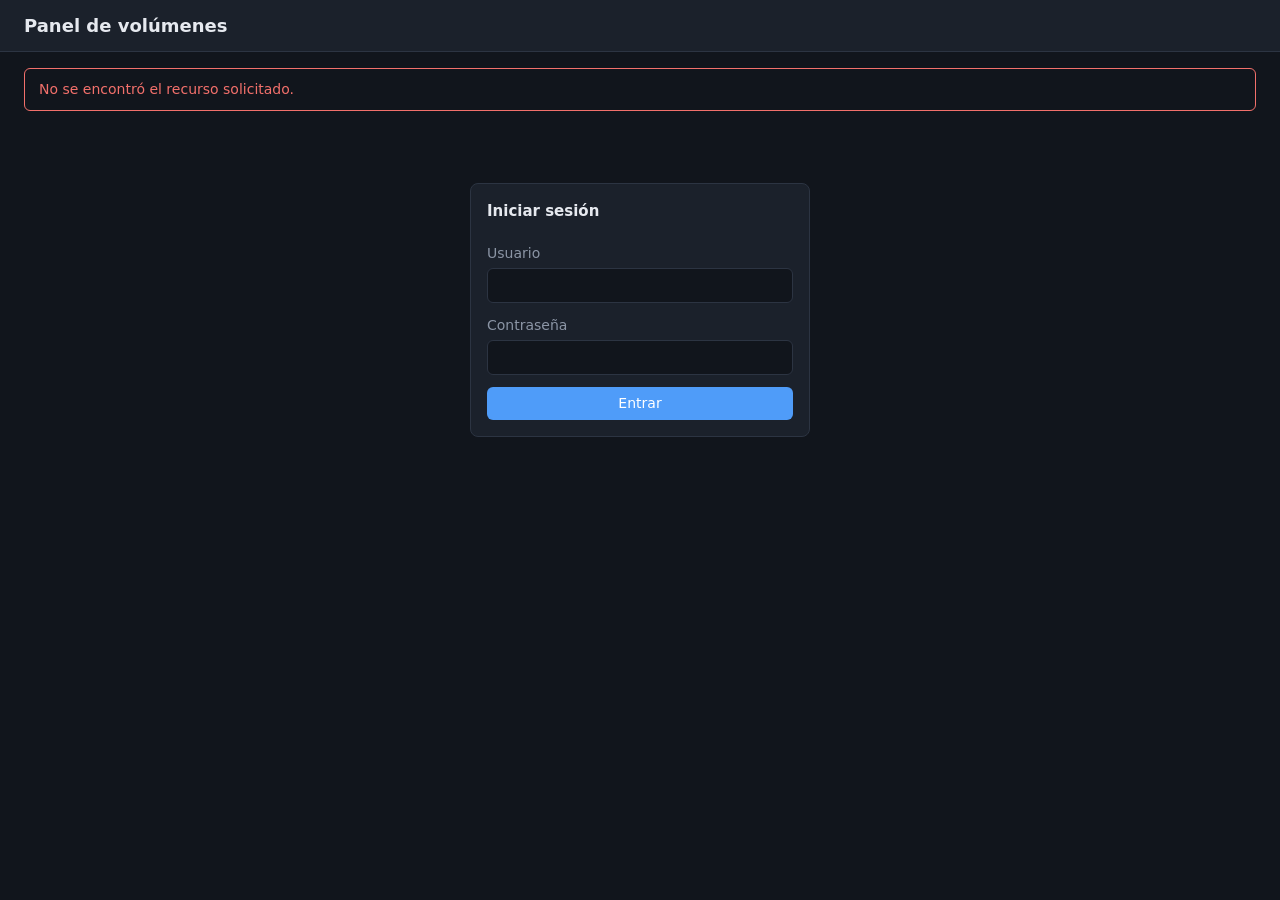
==== front/index.html @ 65292651 "feat: panel con inicio de sesión y lista de funciones" ====
<!doctype html>
<html lang="es">
<head>
  <meta charset="utf-8">
  <meta name="viewport" content="width=device-width, initial-scale=1">
  <title>Panel de volúmenes</title>
  <link rel="icon" href="data:,">
  <link rel="stylesheet" href="style.css">
</head>
<body>
  <header>
    <h1>Panel de volúmenes</h1>
    <span id="api-status" class="muted"></span>
  </header>

  <p class="error" data-testid="error-message" role="alert" hidden></p>

  <main id="app">
    <section id="login-section">
      <form id="login-form" class="card">
        <h2>Iniciar sesión</h2>
        <label>Usuario
          <input data-testid="login-username" name="username" autocomplete="username" required>
        </label>
        <label>Contraseña
          <input data-testid="login-password" name="password" type="password" autocomplete="current-password" required>
        </label>
        <button data-testid="login-submit" type="submit">Entrar</button>
      </form>
    </section>

    <section id="panel" hidden>
      <aside class="card">
        <div class="row">
          <h2>Funciones</h2>
          <button id="logout" type="button" class="secondary">Salir</button>
        </div>
        <div data-testid="function-list" class="function-list"></div>
      </aside>

      <div id="detail">
        <p id="select-hint" class="muted">Selecciona una función para ver sus resultados.</p>
        <section id="function-info" class="card" hidden>
          <h2 id="function-name"></h2>
          <dl id="function-fields"></dl>
        </section>
      </div>
    </section>
  </main>

  <script src="config.js"></script>
  <script type="module" src="app.js"></script>
</body>
</html>
---- front/style.css ----
:root {
  --bg: #11151c;
  --panel: #1b212b;
  --text: #e6e9ef;
  --muted: #8b95a5;
  --accent: #4f9cf9;
  --error: #f2706b;
  --border: #2c3442;
}

* { box-sizing: border-box; }

body {
  margin: 0;
  min-height: 100vh;
  font: 14px/1.5 system-ui, sans-serif;
  background: var(--bg);
  color: var(--text);
}

header {
  display: flex;
  align-items: baseline;
  gap: 16px;
  padding: 12px 24px;
  background: var(--panel);
  border-bottom: 1px solid var(--border);
}

h1 { font-size: 18px; margin: 0; }
h2 { font-size: 15px; margin: 0 0 8px; }

main { padding: 24px; }

.muted { color: var(--muted); }

.error {
  margin: 16px 24px 0;
  padding: 10px 14px;
  border: 1px solid var(--error);
  border-radius: 6px;
  color: var(--error);
}

.error[hidden] { display: none; }

input, button {
  font: inherit;
  padding: 6px 10px;
  border-radius: 6px;
  border: 1px solid var(--border);
  background: var(--bg);
  color: var(--text);
}

button {
  background: var(--accent);
  border: none;
  color: #fff;
  cursor: pointer;
}

button:disabled { opacity: 0.6; cursor: wait; }

.card {
  padding: 16px;
  background: var(--panel);
  border: 1px solid var(--border);
  border-radius: 8px;
}

.row { display: flex; align-items: center; justify-content: space-between; gap: 8px; }

[hidden] { display: none !important; }

#login-form {
  display: flex;
  flex-direction: column;
  gap: 12px;
  max-width: 340px;
  margin: 48px auto;
}

label { display: flex; flex-direction: column; gap: 4px; color: var(--muted); }

button.secondary { background: transparent; border: 1px solid var(--border); color: var(--muted); }

#panel { display: grid; grid-template-columns: 260px 1fr; gap: 24px; align-items: start; }

.function-list { display: flex; flex-direction: column; gap: 6px; margin-top: 8px; }

.function-list button { text-align: left; background: var(--bg); border: 1px solid var(--border); }

.function-list button[aria-pressed="true"] { border-color: var(--accent); background: #1d2b42; }

dl { display: grid; grid-template-columns: auto 1fr; gap: 4px 12px; margin: 0; }

dt { color: var(--muted); }

dd { margin: 0; font-family: ui-monospace, monospace; word-break: break-all; }

@media (max-width: 720px) { #panel { grid-template-columns: 1fr; } }
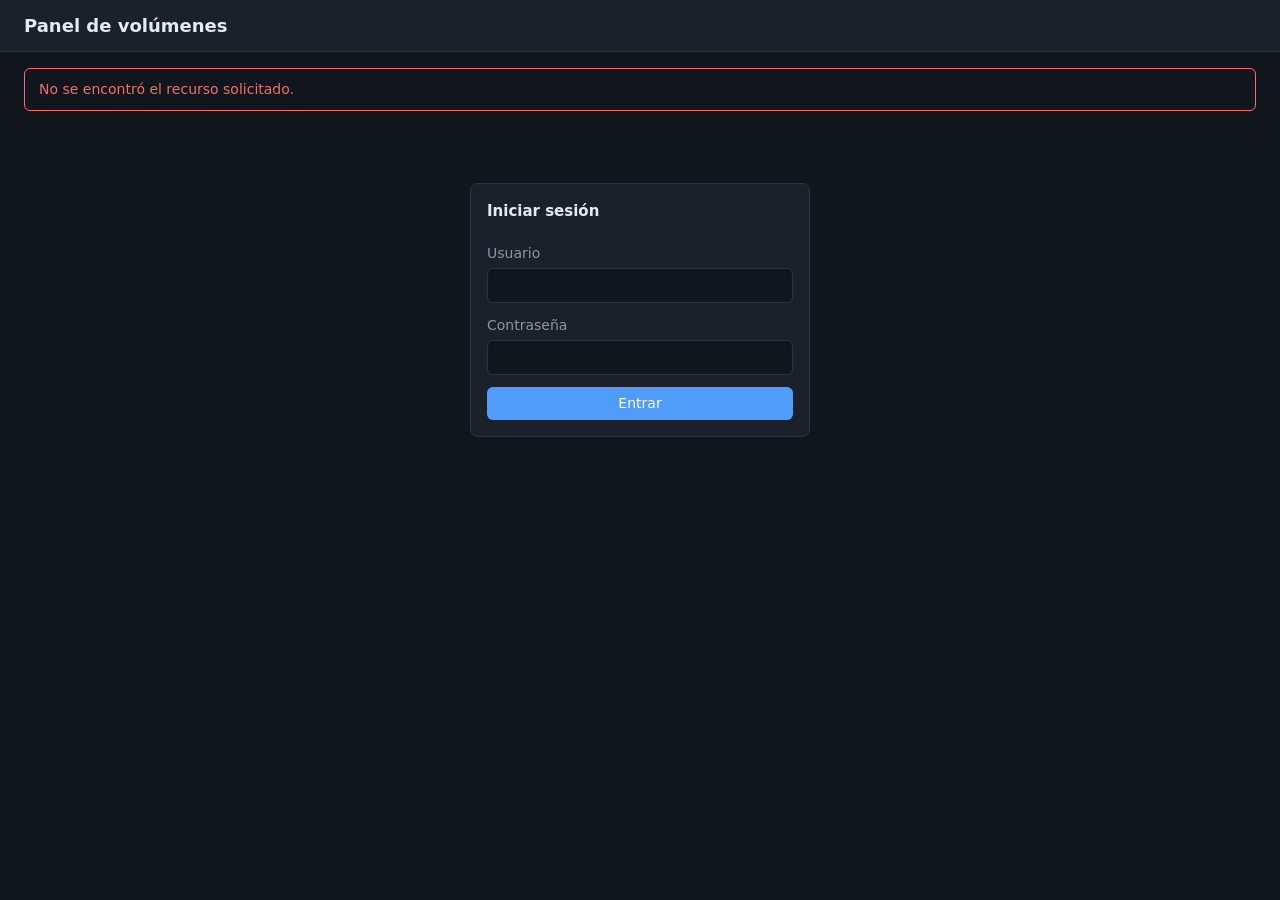
==== commit 8ff91bfc: "feat: mostrar la tabla de convergencia del volumen por malla y por vóxeles" ====
--- a/front/index.html
+++ b/front/index.html
@@ -6,6 +6,12 @@
   <title>Panel de volúmenes</title>
   <link rel="icon" href="data:,">
   <link rel="stylesheet" href="style.css">
+  <script type="importmap">
+    { "imports": {
+        "three": "https://cdn.jsdelivr.net/npm/three@0.170.0/build/three.module.js",
+        "three/addons/": "https://cdn.jsdelivr.net/npm/three@0.170.0/examples/jsm/"
+    } }
+  </script>
 </head>
 <body>
   <header>
@@ -44,6 +50,33 @@
           <h2 id="function-name"></h2>
           <dl id="function-fields"></dl>
         </section>
+
+        <section id="surface" class="card" hidden>
+          <h2>Superficie</h2>
+          <div data-testid="surface-view" id="surface-view">
+            <p id="surface-message" class="muted"></p>
+          </div>
+        </section>
+
+        <section id="convergence" class="card" hidden>
+          <h2>Convergencia</h2>
+          <table data-testid="convergence-table">
+            <thead>
+              <tr><th>n</th><th>Volumen por malla</th><th>Volumen por vóxeles</th></tr>
+            </thead>
+            <tbody id="convergence-body"></tbody>
+          </table>
+        </section>
+
+        <section id="volumes" class="card" hidden>
+          <h2>Volúmenes</h2>
+          <dl>
+            <dt>Por malla</dt><dd data-testid="volume-mesh"></dd>
+            <dt>Por vóxeles</dt><dd data-testid="volume-voxel"></dd>
+            <dt>Del dominio</dt><dd data-testid="volume-domain"></dd>
+            <dt>Diferencia relativa</dt><dd data-testid="volume-difference"></dd>
+          </dl>
+        </section>
       </div>
     </section>
   </main>
--- a/front/style.css
+++ b/front/style.css
@@ -100,3 +100,39 @@
 dd { margin: 0; font-family: ui-monospace, monospace; word-break: break-all; }
 
 @media (max-width: 720px) { #panel { grid-template-columns: 1fr; } }
+
+#detail { display: flex; flex-direction: column; gap: 16px; }
+
+#surface-view {
+  position: relative;
+  height: 420px;
+  margin-top: 8px;
+  overflow: hidden;
+  border-radius: 6px;
+  background: var(--bg);
+}
+
+#surface-view canvas { display: block; }
+
+#surface-message {
+  position: absolute;
+  inset: 0;
+  z-index: 1;
+  display: flex;
+  align-items: center;
+  justify-content: center;
+  margin: 0;
+  padding: 16px;
+  text-align: center;
+  pointer-events: none;
+}
+
+#surface-message:empty { display: none; }
+
+table { border-collapse: collapse; width: 100%; margin-top: 8px; }
+
+th, td { padding: 6px 12px; text-align: right; border-bottom: 1px solid var(--border); }
+
+th { color: var(--muted); font-weight: 500; }
+
+td { font-family: ui-monospace, monospace; }
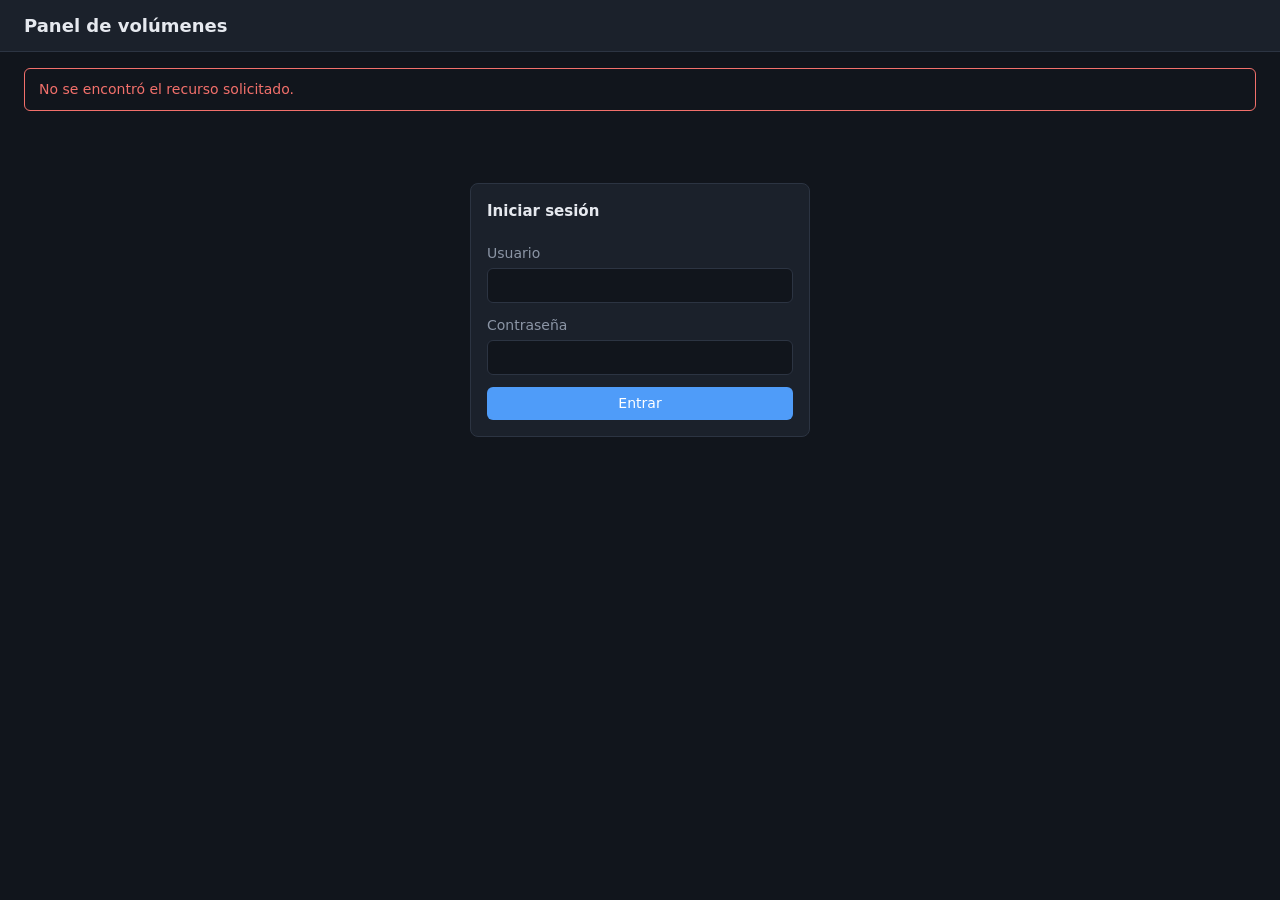
==== commit 89f08dc2: "fix: mostrar los volúmenes antes que la superficie y repartir el panel en dos columnas" ====
--- a/front/index.html
+++ b/front/index.html
@@ -51,6 +51,16 @@
           <dl id="function-fields"></dl>
         </section>
 
+        <section id="volumes" class="card" hidden>
+          <h2>Volúmenes</h2>
+          <dl>
+            <dt>Por malla</dt><dd data-testid="volume-mesh"></dd>
+            <dt>Por vóxeles</dt><dd data-testid="volume-voxel"></dd>
+            <dt>Del dominio</dt><dd data-testid="volume-domain"></dd>
+            <dt>Diferencia relativa</dt><dd data-testid="volume-difference"></dd>
+          </dl>
+        </section>
+
         <section id="surface" class="card" hidden>
           <h2>Superficie</h2>
           <div data-testid="surface-view" id="surface-view">
@@ -67,16 +77,6 @@
             <tbody id="convergence-body"></tbody>
           </table>
         </section>
-
-        <section id="volumes" class="card" hidden>
-          <h2>Volúmenes</h2>
-          <dl>
-            <dt>Por malla</dt><dd data-testid="volume-mesh"></dd>
-            <dt>Por vóxeles</dt><dd data-testid="volume-voxel"></dd>
-            <dt>Del dominio</dt><dd data-testid="volume-domain"></dd>
-            <dt>Diferencia relativa</dt><dd data-testid="volume-difference"></dd>
-          </dl>
-        </section>
       </div>
     </section>
   </main>
--- a/front/style.css
+++ b/front/style.css
@@ -101,7 +101,30 @@
 
 @media (max-width: 720px) { #panel { grid-template-columns: 1fr; } }
 
-#detail { display: flex; flex-direction: column; gap: 16px; }
+/* Pantalla ancha: los números a la derecha de la superficie, para verlo todo sin desplazarse. */
+#detail {
+  display: grid;
+  grid-template-columns: minmax(0, 1.5fr) minmax(0, 1fr);
+  grid-template-rows: auto auto 1fr;
+  grid-template-areas:
+    "info info"
+    "surface volumes"
+    "surface convergence";
+  gap: 16px;
+  align-items: start;
+}
+
+#select-hint, #function-info { grid-area: info; }
+#surface { grid-area: surface; }
+#volumes { grid-area: volumes; }
+#convergence { grid-area: convergence; }
+
+@media (max-width: 1100px) {
+  #detail {
+    grid-template-columns: minmax(0, 1fr);
+    grid-template-areas: "info" "volumes" "surface" "convergence";
+  }
+}
 
 #surface-view {
   position: relative;
